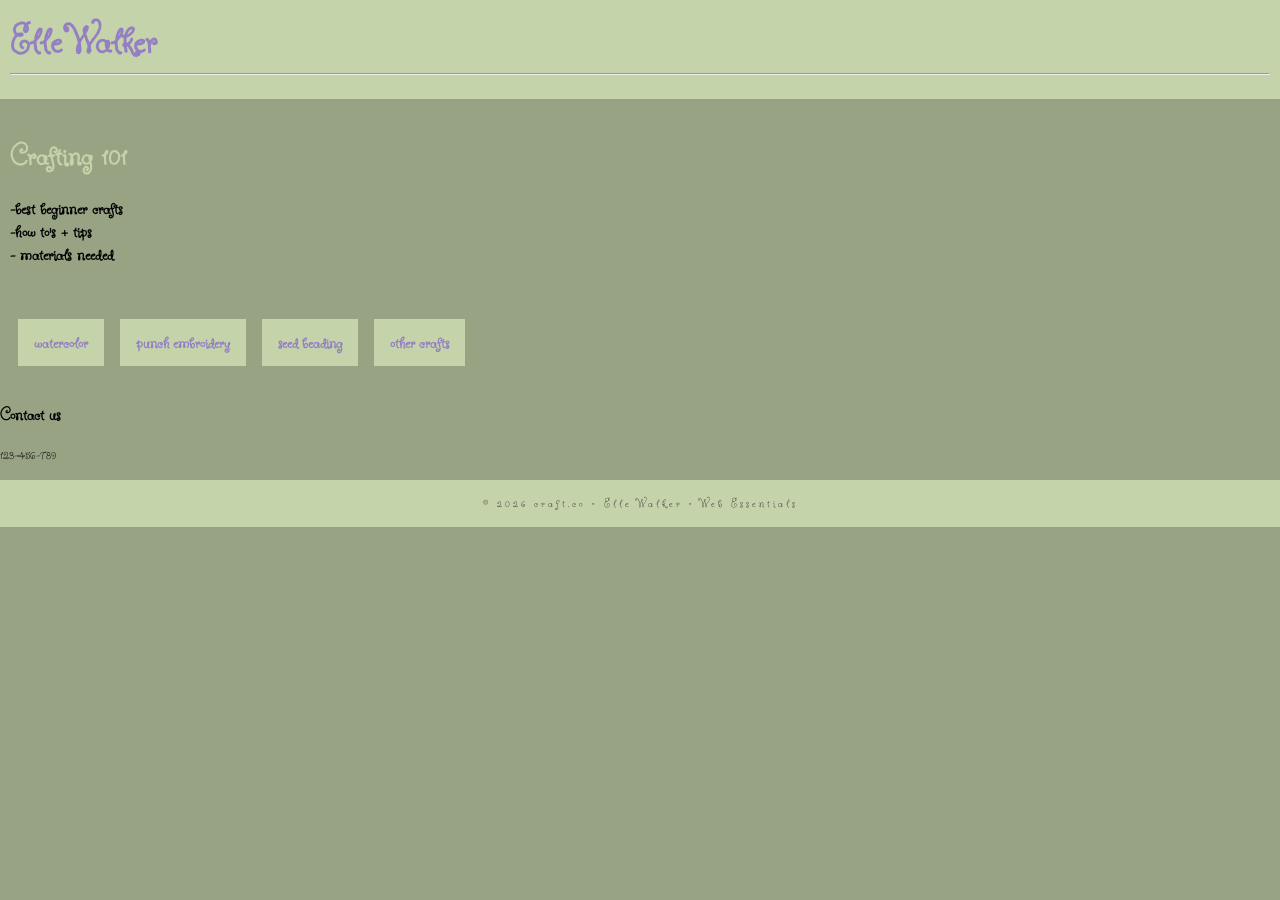
==== index.html @ 79bb0e19 "finished thi8s project woot woot" ====
<!doctype html>
<html lang="en">

<head>
    <meta charset="UTF-8">
    <meta name="description" content="crafting-crafting" />
    <meta name="author" content="Elle Walker" />
    <meta name="viewport" content="width=device-width, initial-scale=1">
    <title> company name: Crafty.co </title>
    <!--paste your font lines here-->
    <link rel="preconnect" href="https://fonts.googleapis.com">
    <link rel="preconnect" href="https://fonts.gstatic.com" crossorigin>
    <link href="https://fonts.googleapis.com/css2?family=Oxygen:wght@300;400;700&display=swap" rel="stylesheet">
    <link rel="style sheet" href="traveler.css">
    <title> Crafting 101</title>

   <link rel="preconnect" href="https://fonts.googleapis.com">
<link rel="preconnect" href="https://fonts.gstatic.com" crossorigin>
<link href="https://fonts.googleapis.com/css2?family=Butterfly+Kids&family=Oxygen:wght@300;400;700&display=swap" rel="stylesheet">

    <link rel="stylesheet" href="styles.css">
</head>

<body>
    <!-- start the page header -->
    <header>
        <span>Elle Walker</span>
        <hr>
    </header>

    <!-- start the page main -->
    <main>
        <h1>Crafting 101</h1>
        <h3>-best beginner crafts <br>
            -how to's + tips <br>
            - materials needed</h3>
    </main>
    <!-- start the page navigation -->
    <nav>
        <ul class="home-nav">
            <li>
                <a href="2.html">watercolor</a>
            </li>

            <li><a href="3.html">punch embroidery</a></li>
        
            <li><a href="4.html">seed beading</a></li>

            <li><a href="5.html">other crafts</a></li>

        </ul>
    </nav>
    </hr>
    <h3> Contact us</h3>
    <p>
        <tel:>123-456-789</tel:>
    </p>

    <!-- start the page footer -->
    <footer>
        <p>&copy; 2026 craft.co &bull; Elle Walker &bull; Web Essentials</p>
    </footer>
</body>

</html>
---- styles.css ----
body {
      font-family: "Butterfly kids", sans-serif;
      margin: 0;
      background-color: rgb(151, 163, 131);
}

header {
      background-color: #c4d3aa;
      padding: 1rem 10px;
}

header span {
      color: #937fc2;
      font-size: 2.6rem;
      font-weight: 800;

}

nav {
      color: #F2B705;
      margin: 0;
}

nav ul {
      margin: 0;
      list-style-type: none;
      padding: 10px 10px;

      display: flex;
}

nav li {
      padding: 8px;
}

nav a {
      padding: .83rem 1rem;
      display: block;
      text-decoration: none;
      color: #937fc2;
      font-weight: 700;
      font-size: 1.1rem;

}

nav li a:hover {
      color: #937fc2;
}

nav li.active a {
      background-color: #c4d3aa;
      color: #937fc2;
}

.home-nav li a {
      background-color: #c4d3aa;
      color: #937fc2;
}

main {
      padding: 1rem 10px;

}

main h1 {
      color: #c4d3aa;
}

main h2 {
      color: #58418f
}

main p {
      margin: 0;
      color: #58418f;
}

main ol {
      padding: .5rem 30px;
      background-color: #c4d3aa;
}

main dl dt {
      color: #B40412;
      font-weight: 700;
      margin-top: 1rem;
}

main dl dd {
      color: #024873;
      font-size: .9rem;
      margin-left: 20px;
}

main ul {
      list-style-type: circle;
}

main ul li {
      line-height: 125%;
      margin-bottom: .5rem;
      font-size: .9rem;

}

main strong {
      font-weight: 700;
      color: black;
}

main em {
      font-weight: 300;
}

main address {
      font-style: normal;
      background-color: #F2B705;
      padding: .5rem;
      border-radius: 10px;
      border: 10px dashed #024873
}

main a {
      color: #024873;
}

main a:hover {
      color: #B40412;
}

.gallery {
      display: flex;
      flex-wrap: wrap;
}

footer {
      background-color: #c4d3aa;
      text-align: center;
      padding: 1rem 0;
}

footer p {
      margin: 0;
      font-size: .8rem;
      color: #333;
      letter-spacing: 3px;
}
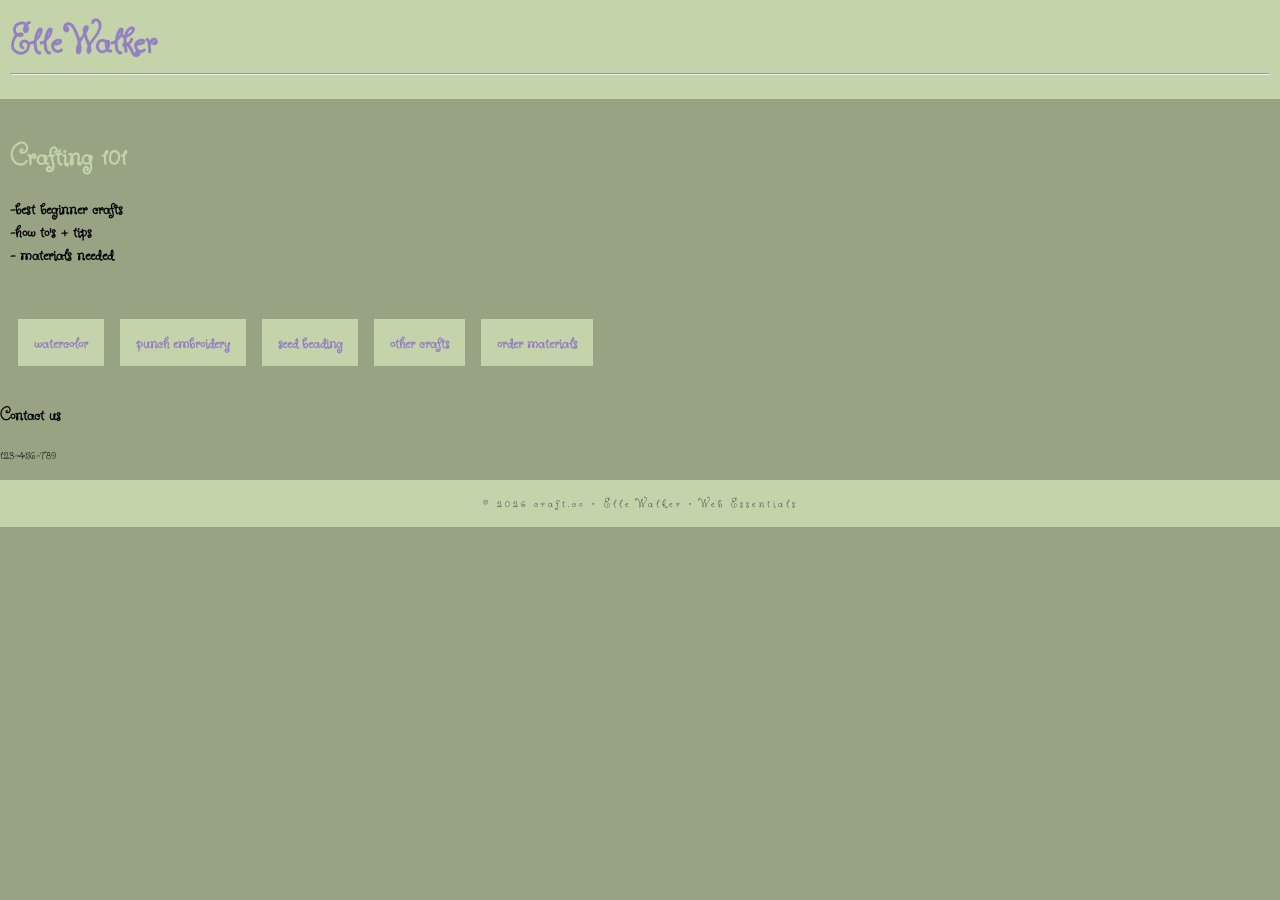
==== commit c2205120: "pinished project woot woot" ====
--- a/index.html
+++ b/index.html
@@ -48,6 +48,8 @@
 
             <li><a href="5.html">other crafts</a></li>
 
+            <li><a href="form.html">order materials</a></li>
+
         </ul>
     </nav>
     </hr>
